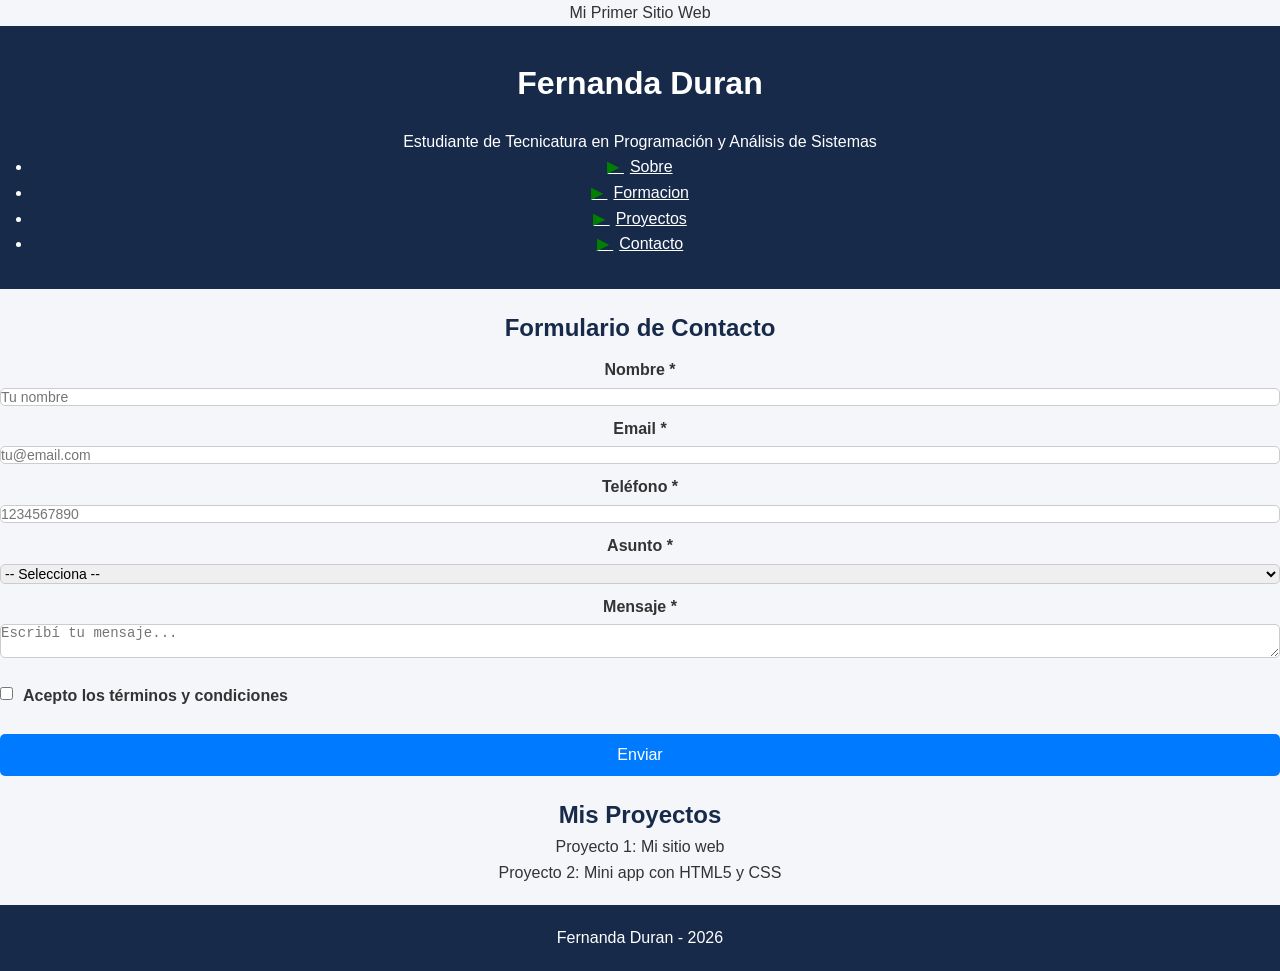
==== contacto.html @ 1875027d "Agregando archivos del sitio web y estructura inicial" ====
<!DOCTYPE html>
<html lang="es">
<head>
    <meta charset="UTF-8" />
    <meta name="viewport" content="width=device-width, initial-scale=1" />
    <link rel="stylesheet" href="style.css"
    <title>Mi Primer Sitio Web</title>
</head>

<body>
    <header>
        <h1>Fernanda Duran</h1>
        <p>Estudiante de Tecnicatura en Programación y Análisis de Sistemas</p>

        <nav>
            <ul>
                <li><a href="index.html#sobre">Sobre</a></li>
                <li><a href="index.html#formacion">Formacion</a></li>
                <li><a href="index.html#proyectos">Proyectos</a></li>
                <li><a href="contacto.html">Contacto</a></li>
                
            </ul>
        </nav>
    </header>
<section id="contacto" tabindex="-1" aria-labelledby="titulo-contacto">
    <h2 id="titulo-contacto">Formulario de Contacto</h2>
    <form id="formContacto" novalidate>
      <label for="nombre">Nombre *</label>
    <input type="text" id="nombre" name="nombre" required minlength="3" placeholder="Tu nombre" />

      <label for="email">Email *</label>
    <input type="email" id="email" name="email" required placeholder="tu@email.com" />

      <label for="telefono">Teléfono *</label>
    <input type="tel" id="telefono" name="telefono" required placeholder="1234567890" />

      <label for="asunto">Asunto *</label>
    <select id="asunto" name="asunto" required>
        <option value="">-- Selecciona --</option>
        <option value="consulta">Consulta</option>
        <option value="soporte">Soporte</option>
        <option value="reclamo">Reclamo</option>
    </select>

      <label for="mensaje">Mensaje *</label>
    <textarea id="mensaje" name="mensaje" required minlength="10" placeholder="Escribí tu mensaje..."></textarea>

    <div class="checkbox">
        <input type="checkbox" id="terminos" name="terminos" required />
        <label for="terminos">Acepto los términos y condiciones</label>
    </div>

    <button type="submit">Enviar</button>
    </form>
</section>

<section id="proyectos" tabindex="-1" aria-labelledby="titulo-proyectos">
    <h2 id="titulo-proyectos">Mis Proyectos</h2>
    <ul>
    <li>Proyecto 1: Mi sitio web</li>
    <li>Proyecto 2: Mini app con HTML5 y CSS</li>
    </ul>
</section>

<footer>
<p>Fernanda Duran - 2026</p>
</footer>
---- style.css ----
/* Reset * box-sizing */
*, *::before, *::after { 
    box-sizing: border-box; 
    margin: 0; 
    padding: 0;
}

body{
    font-family: "Segoe UI", Arial, sans-serif;
    color: #333;
    line-height: 1.6;
    text-align:center;
}

header{
    background: #182A4A;
    color: white;
    padding: 2rem;
    text-align: center;
}
h2{
    color: #182A4A;
    margin-top: 20px;

}
nav a{
    color: #ffffff;
    text-align: center;
}

.canciones a{
    display: block;
    font-size: 18px;
    margin: 8px 0;
    color: black;
}   
nav a::before{
    content: "▶ ";
    color: green;
    font-size: 16px;
    margin-right: 6px;
}
img{
    width: 250px;
    height: 250;
    border-radius: 10px;
    margin-top: 10px;
}
body {
  font-family: Arial, sans-serif;
  background: #f4f6f9;
  margin: 0;
  padding: 0;
}

main {
  max-width: 500px;
  margin: 50px auto;
  background: #fff;
  border-radius: 10px;
  box-shadow: 0 4px 15px rgba(0,0,0,0.1);
}
h1 {
  text-align: center;
  margin-bottom: 20px;
}

form {
  display: flex;
  flex-direction: column;
}

label {
  margin-top: 10px;
  margin-bottom: 5px;
  font-weight: bold;
}

input, select, textarea {
  padding: 0;
  border: 1px solid #ccc;
  border-radius: 5px;
  font-size: 14px;
}

input:focus, select:focus, textarea:focus {
  outline: none;
  border-color: #007BFF;
}

.checkbox {
  display: flex;
  align-items: center;
  margin-top: 15px;
}

.checkbox input {
  margin-right: 10px;
}

button {
  margin-top: 20px;
  padding: 12px;
  background: #007BFF;
  color: white;
  border: none;
  border-radius: 5px;
  font-size: 16px;
  cursor: pointer;
}

button:hover {
  background: #0056b3;
}
main {
    max-width: 600px;
    margin:auto;
    background: white;
    padding: 0;
    border-radius: 10px;
}
footer{
    background: #182A4A;
    color: white;
    padding: 20px;
    margin-top: 20px;
    text-align: center;
}
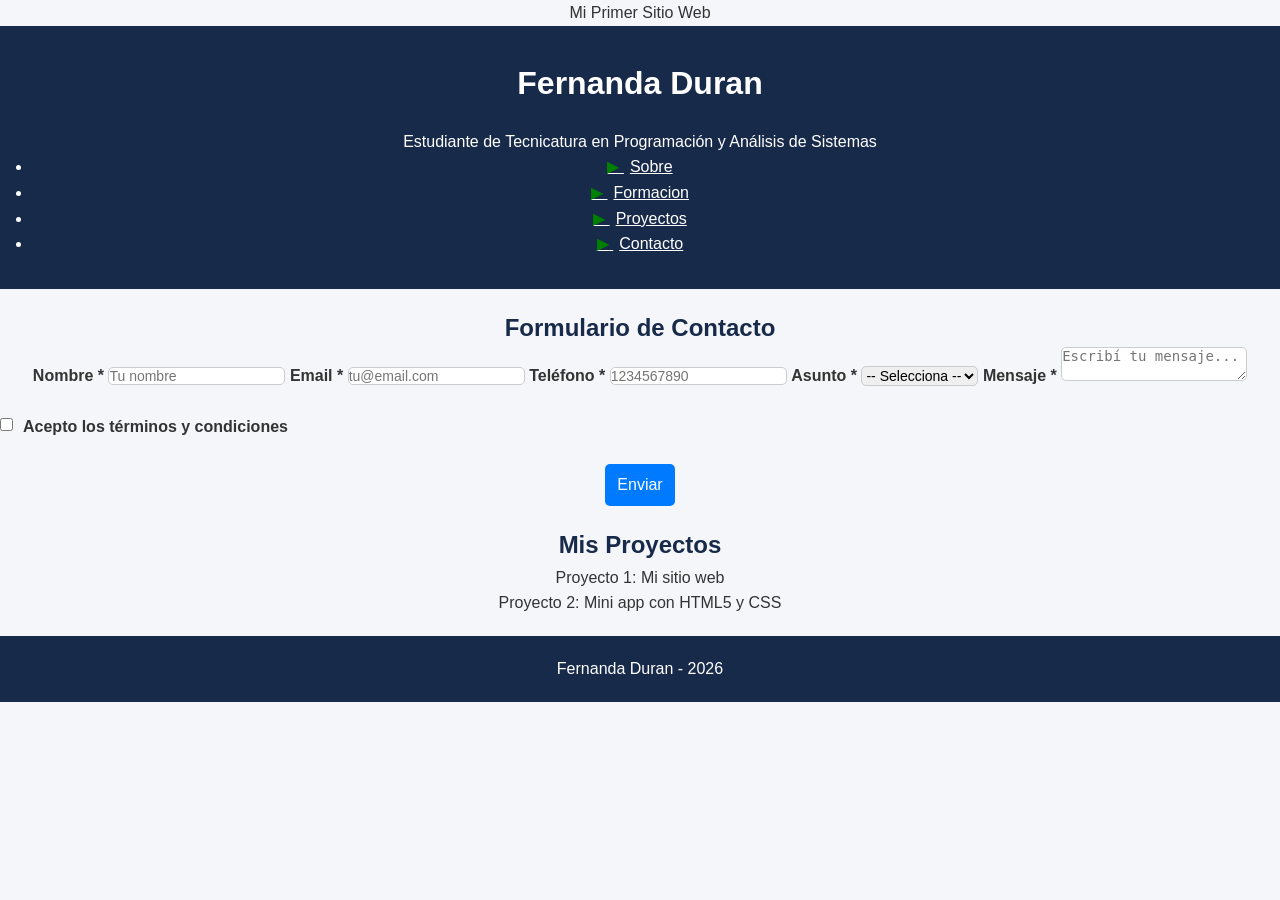
==== commit 2bdf3636: "Estructura del form" ====
--- a/contacto.html
+++ b/contacto.html
@@ -12,6 +12,7 @@
         <h1>Fernanda Duran</h1>
         <p>Estudiante de Tecnicatura en Programación y Análisis de Sistemas</p>
 
+    <form> 
         <nav>
             <ul>
                 <li><a href="index.html#sobre">Sobre</a></li>
@@ -51,7 +52,9 @@
     </div>
 
     <button type="submit">Enviar</button>
+
     </form>
+    
 </section>
 
 <section id="proyectos" tabindex="-1" aria-labelledby="titulo-proyectos">
